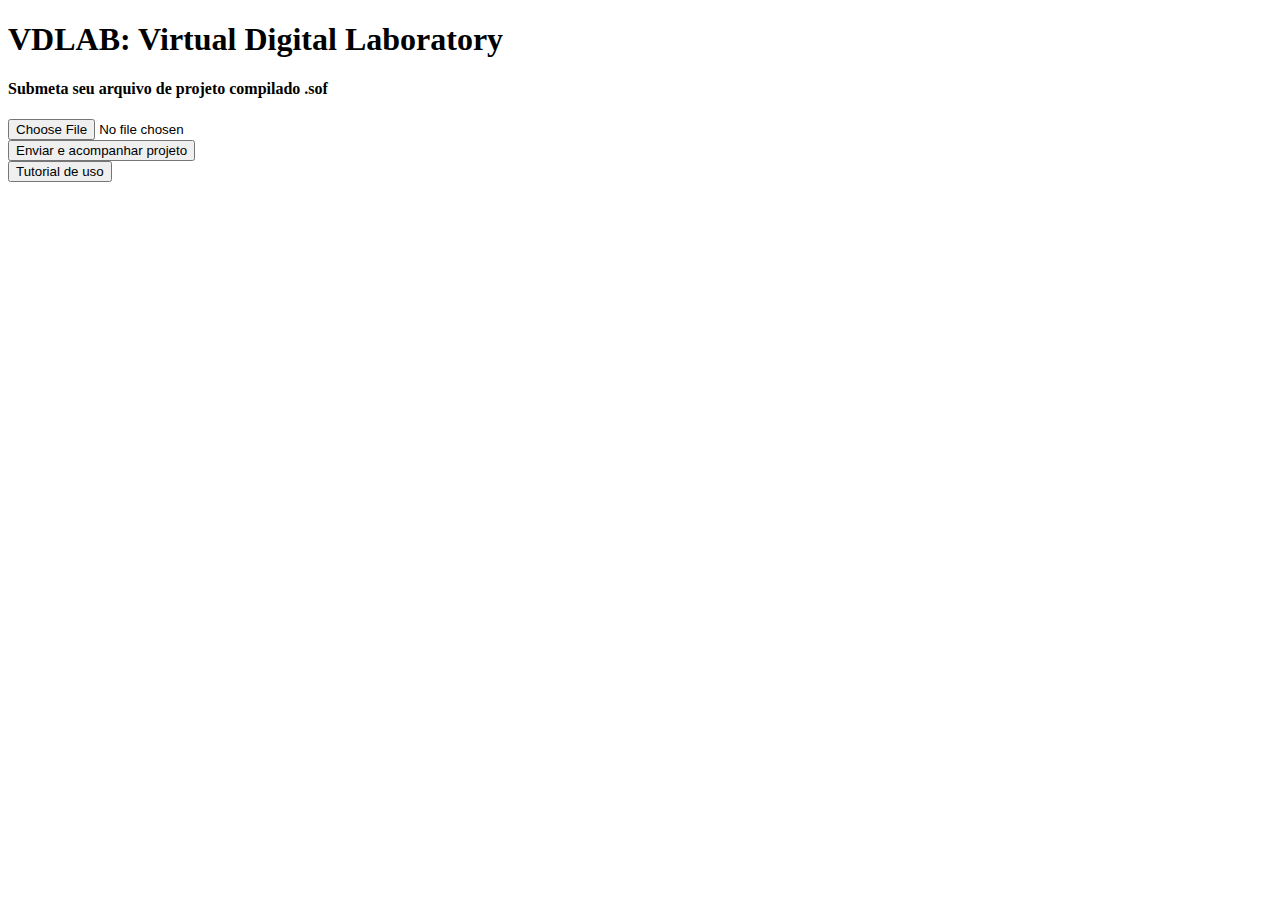
==== src/main/resources/templates/index.html @ 526d1cd6 "base para página de tutorial e pequenas correções" ====
<!DOCTYPE html>
<html lang="en" xmlns:th="http://www.thymeleaf.org">
<head>
    <meta charset="UTF-8">
    <title>Tela inicial VDLAB</title>
    <script src="/index.js" rel="script" type="text/javascript"></script>
    <link href="/index.css" rel="stylesheet">
</head>
<body>
<div th:replace="~{fragments/header :: header}"></div>
<form method="post" th:action="@{/upload}" enctype="multipart/form-data" class="d-flex justify-content-center align-content-center">
    <div class="conteiner w-75 text-center">
        <div class="row">
            <h1>VDLAB: Virtual Digital Laboratory</h1>
            <h4>Submeta seu arquivo de projeto compilado .sof</h4>
        </div>
        <div class="row">
            <div class="form-group" x-data="{ fileName: '' }">
                <div class="input-group shadow">
                    <input type="file" name="file" accept=".sof" class="form-control form-control-lg" placeholder="Submeta seu arquivo">
                </div>
            </div>
        </div>
        <div class="row">
            <div class="d-flex justify-content-center align-items-center mt-5">
                <button type="submit" class="btn btn-primary">Enviar e acompanhar projeto</button>
            </div>
        </div>
    </div>
</form>
<div class="conteiner">
    <div class="row">
        <div class="d-flex justify-content-center align-items-center mt-5">
            <a href="/tutorial"><button class="btn btn-success">Tutorial de uso</button></a>
        </div>
    </div>
</div>

</body>
</html>
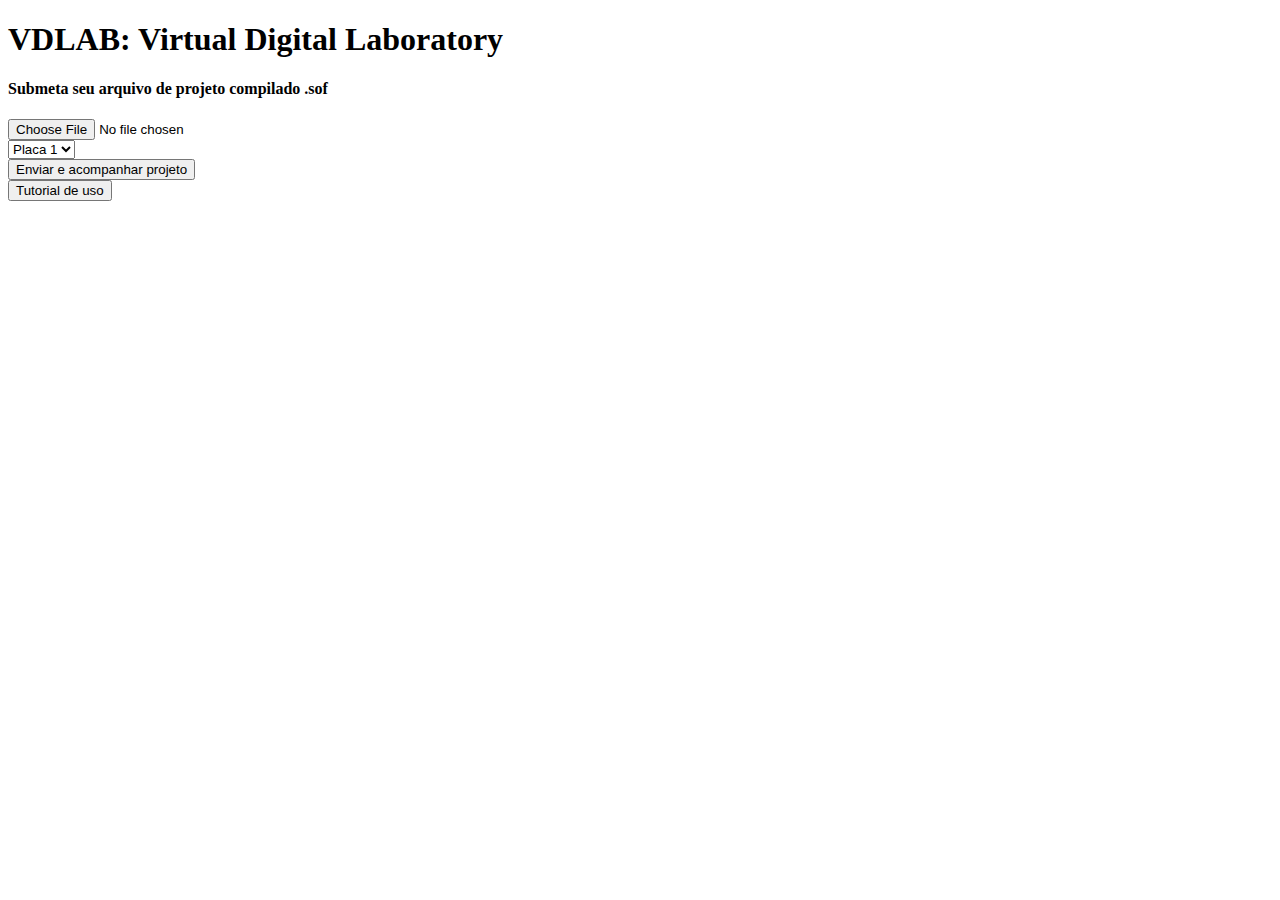
==== commit 00c7b4ea: "ajustes para enviar comandos para diferentes placas" ====
--- a/src/main/resources/templates/index.html
+++ b/src/main/resources/templates/index.html
@@ -23,9 +23,18 @@
         </div>
         <div class="row">
             <div class="d-flex justify-content-center align-items-center mt-5">
+                <select name="placaEscolhida">
+                    <option value="1">Placa 1</option>
+                    <option value="2">Placa 2</option>
+                </select>
+            </div>
+        </div>
+        <div class="row">
+            <div class="d-flex justify-content-center align-items-center mt-5">
                 <button type="submit" class="btn btn-primary">Enviar e acompanhar projeto</button>
             </div>
         </div>
+
     </div>
 </form>
 <div class="conteiner">
